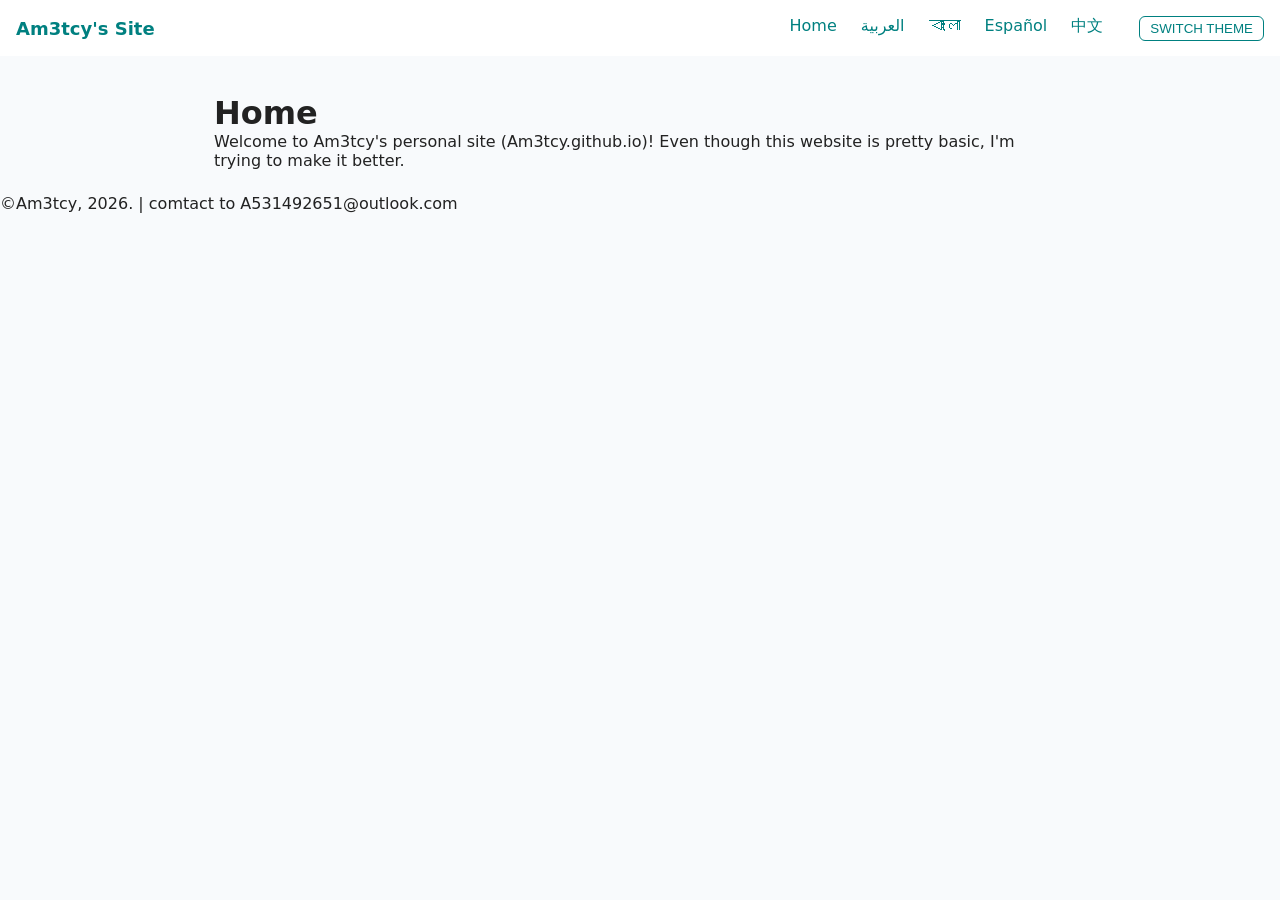
==== index.html @ c10c765b "Replace nav.css link with style.css Signed-off-by: Am3tcy <A531492651@Outlook.com>" ====
<!DOCTYPE html>
<html lang="zh-CN">
<head>
<meta charset="UTF-8">
<meta name="viewport" content="width=device-width, initial-scale=1.0">
<title>Am3tcy's Site</title>
<link rel="stylesheet" href="./style.css">
</head>
<body class="light">
    <nav class="site-nav">
        <button class="nav-toggle" id="menuToggle">▶</button>
        <a href="./index.html" class="nav-brand">Am3tcy's Site</a>
        <div class="nav-menu-pc">
            <a href="/index.html">Home</a>
            <a href="/ar/index.html">العربية</a>
            <a href="/bn/index.html">বাংলা</a>
            <a href="/es/index.html">Español</a>
            <a href="/zh/index.html">中文</a>
            <button class="theme-btn" id="themeSwitch">SWITCH THEME</button>
        </div>
    </nav>
    <div class="mobile-sidebar" id="mobileMenu">
        <a href="/index.html">Home</a>
        <a href="/ar/index.html">العربية</a>
        <a href="/bn/index.html">বাংলা</a>
        <a href="/es/index.html">Español</a>
        <a href="/zh/index.html">中文</a>
        <button class="theme-btn" id="themeSwitchMobile">SWITCH THEME</button>
    </div>
    <div class="overlay" id="overlay"></div>

    <main>
        <h1>Home</h1>
        <p>Welcome to Am3tcy's personal site (Am3tcy.github.io)! Even though this website is pretty basic, I'm trying to make it better.</p>
    </main>

    <end>©Am3tcy, 2026. | comtact to A531492651@outlook.com</end>

<script src="./nav.js"></script>
</body>
</html>
---- style.css ----
*{margin:0;padding:0;box-sizing:border-box}
body{
    font-family:system-ui, sans-serif;
    transition: background-color 0.3s, color 0.3s;
}
:root{
    --nav-light-bg:#ffffff;
    --nav-light-accent:#008080;
    --nav-dark-bg:#6b21a8;
    --nav-dark-accent:#00cccc;
}
body.light{
    --nav-bg:var(--nav-light-bg);
    --nav-accent:var(--nav-light-accent);
    --page-bg:#f8fafc;
    --page-text:#222;
}
body.dark{
    --nav-bg:var(--nav-dark-bg);
    --nav-accent:var(--nav-dark-accent);
    --page-bg:#121212;
    --page-text:#eee;
}
body{
    background-color:var(--page-bg);
    color:var(--page-text);
}


.site-nav{
    position:fixed;
    top:0;
    left:0;
    width:100%;
    height:56px;
    background-color:var(--nav-bg);
    display:flex;
    align-items:center;
    justify-content:space-between;
    padding:0 16px;
    z-index:99;
    transition: background-color 0.3s;
}
.nav-brand{
    font-weight:bold;
    font-size:18px;
    color:var(--nav-accent);
    text-decoration:none;
}
.nav-menu-pc{
    display:flex;
    gap:24px;
}
.nav-menu-pc a{
    color:var(--nav-accent);
    text-decoration:none;
}
.nav-menu-pc a:hover{
    text-decoration:underline;
}

.nav-toggle{
    display:none;
    background:none;
    border:none;
    font-size:22px;
    color:var(--nav-accent);
    cursor:pointer;
    padding:0 8px;
}

.mobile-sidebar{
    position:fixed;
    top:56px;
    left:0;
    width:240px;
    height:calc(100vh - 56px);
    background-color:var(--nav-bg);
    z-index:98;
    transform:translateX(-100%);
    transition: transform 0.3s ease-in-out;
    padding:24px 16px;
}
.mobile-sidebar.open{
    transform:translateX(0);
}
.mobile-sidebar a{
    display:block;
    color:var(--nav-accent);
    text-decoration:none;
    padding:12px 0;
    font-size:16px;
}
.mobile-sidebar a:hover{
    padding-left:6px;
}

.overlay{
    position:fixed;
    inset:0;
    background-color:rgba(0,0,0,0.5);
    z-index:97;
    opacity:0;
    pointer-events:none;
    transition:opacity 0.3s;
    top:56px;
}
.overlay.show{
    opacity:1;
    pointer-events:auto;
}

.theme-btn{
    border:1px solid var(--nav-accent);
    color:var(--nav-accent);
    background:transparent;
    padding:4px 10px;
    border-radius:6px;
    cursor:pointer;
    margin-left:12px;
}

main{
    margin-top:70px;
    padding:24px;
    max-width:900px;
    margin-left:auto;
    margin-right:auto;
}


@media (max-width:768px){
    .nav-menu-pc{
        display:none;
    }
    .nav-toggle{
        display:block;
    }
    .site-nav{
        flex-direction:row-reverse;
    }
}
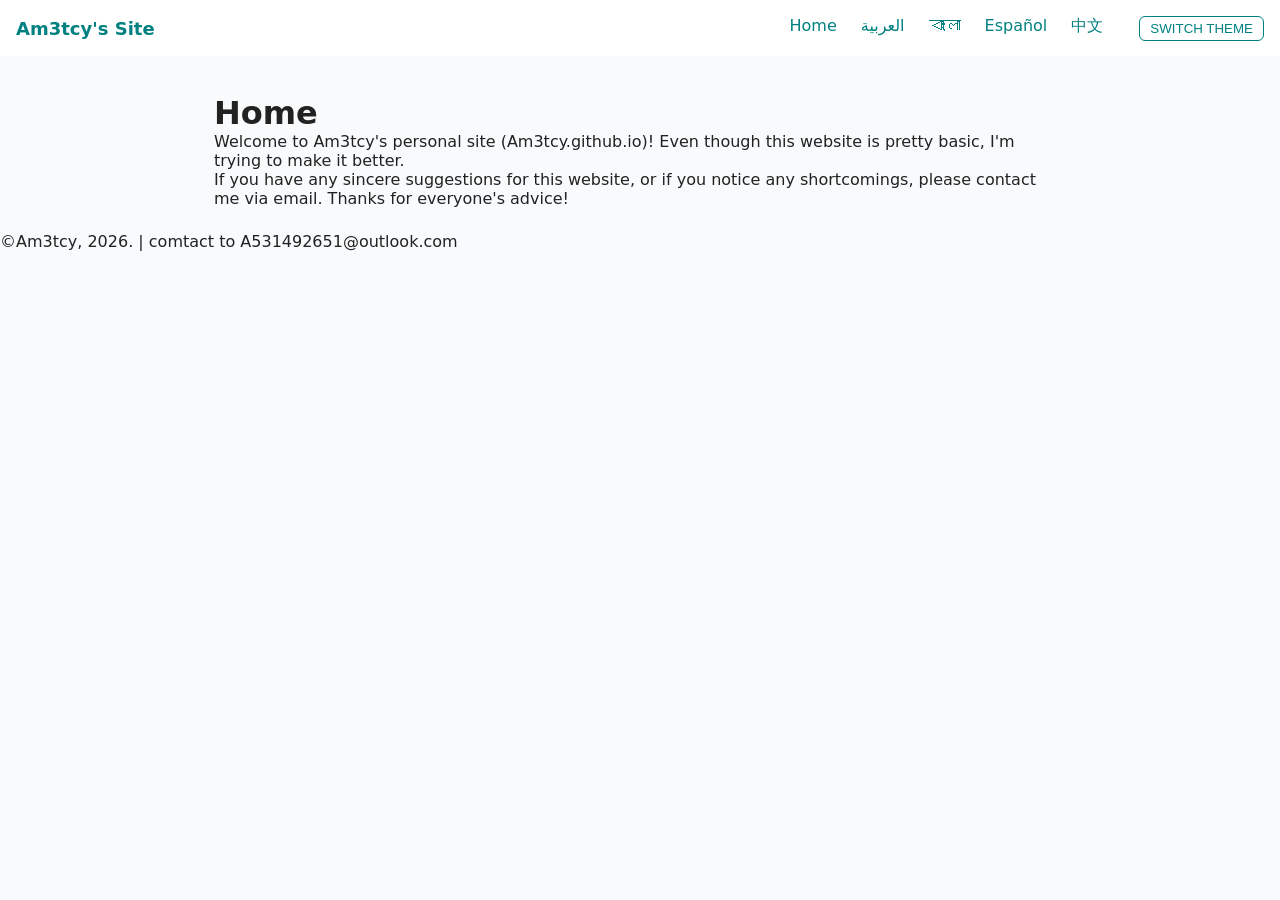
==== commit 181f4f87: "Add feedback invitation to index.html Added a paragraph inviting suggestions and feedback.  Signed-o" ====
--- a/index.html
+++ b/index.html
@@ -32,6 +32,7 @@
     <main>
         <h1>Home</h1>
         <p>Welcome to Am3tcy's personal site (Am3tcy.github.io)! Even though this website is pretty basic, I'm trying to make it better.</p>
+        <p>If you have any sincere suggestions for this website, or if you notice any shortcomings, please contact me via email. Thanks for everyone's advice!</p>
     </main>
 
     <end>©Am3tcy, 2026. | comtact to A531492651@outlook.com</end>
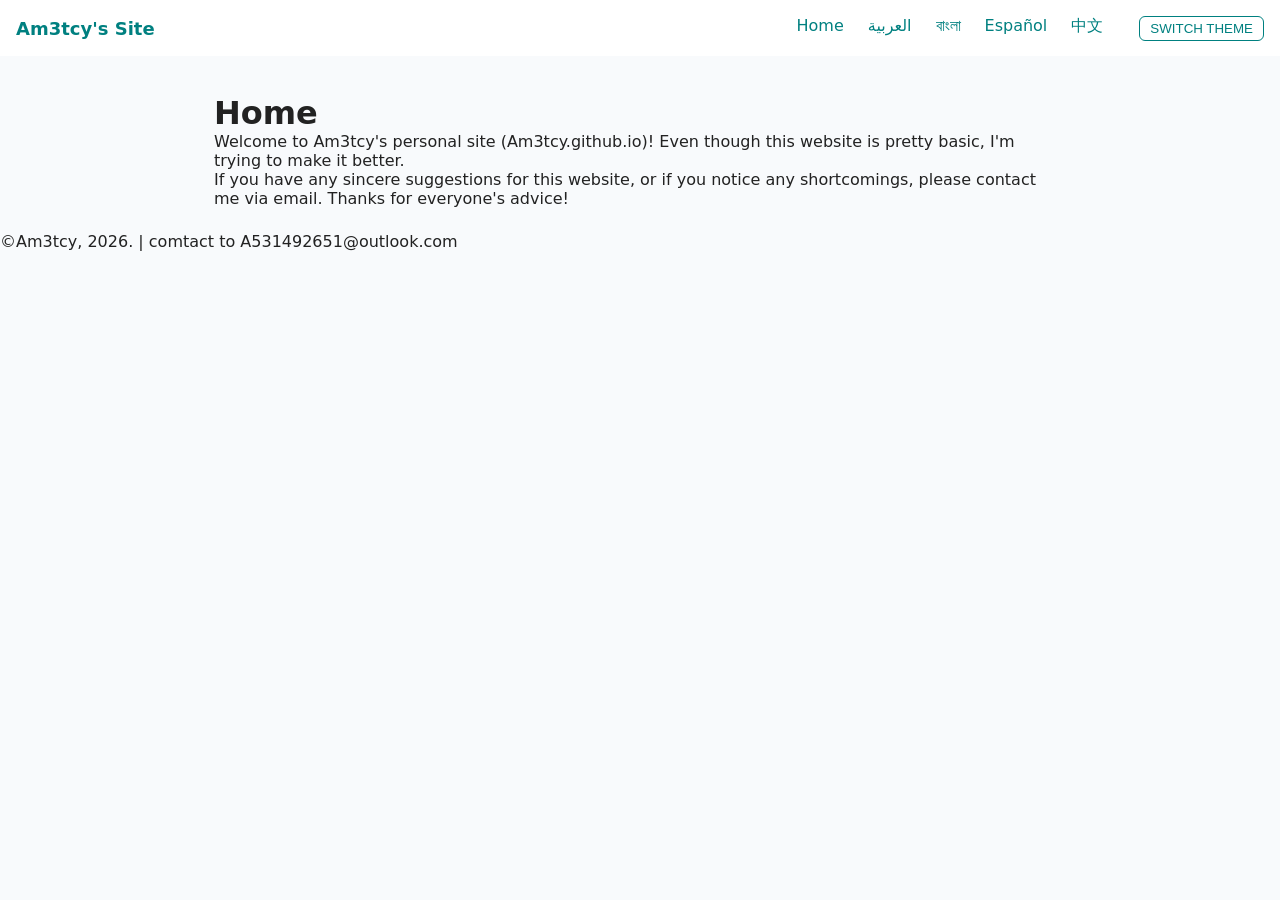
==== commit 73c93f17: "Change HTML language attribute from zh-CN to en-US Signed-off-by: Am3tcy <A531492651@Outlook.com>" ====
--- a/index.html
+++ b/index.html
@@ -1,5 +1,5 @@
 <!DOCTYPE html>
-<html lang="zh-CN">
+<html lang="en-US">
 <head>
 <meta charset="UTF-8">
 <meta name="viewport" content="width=device-width, initial-scale=1.0">
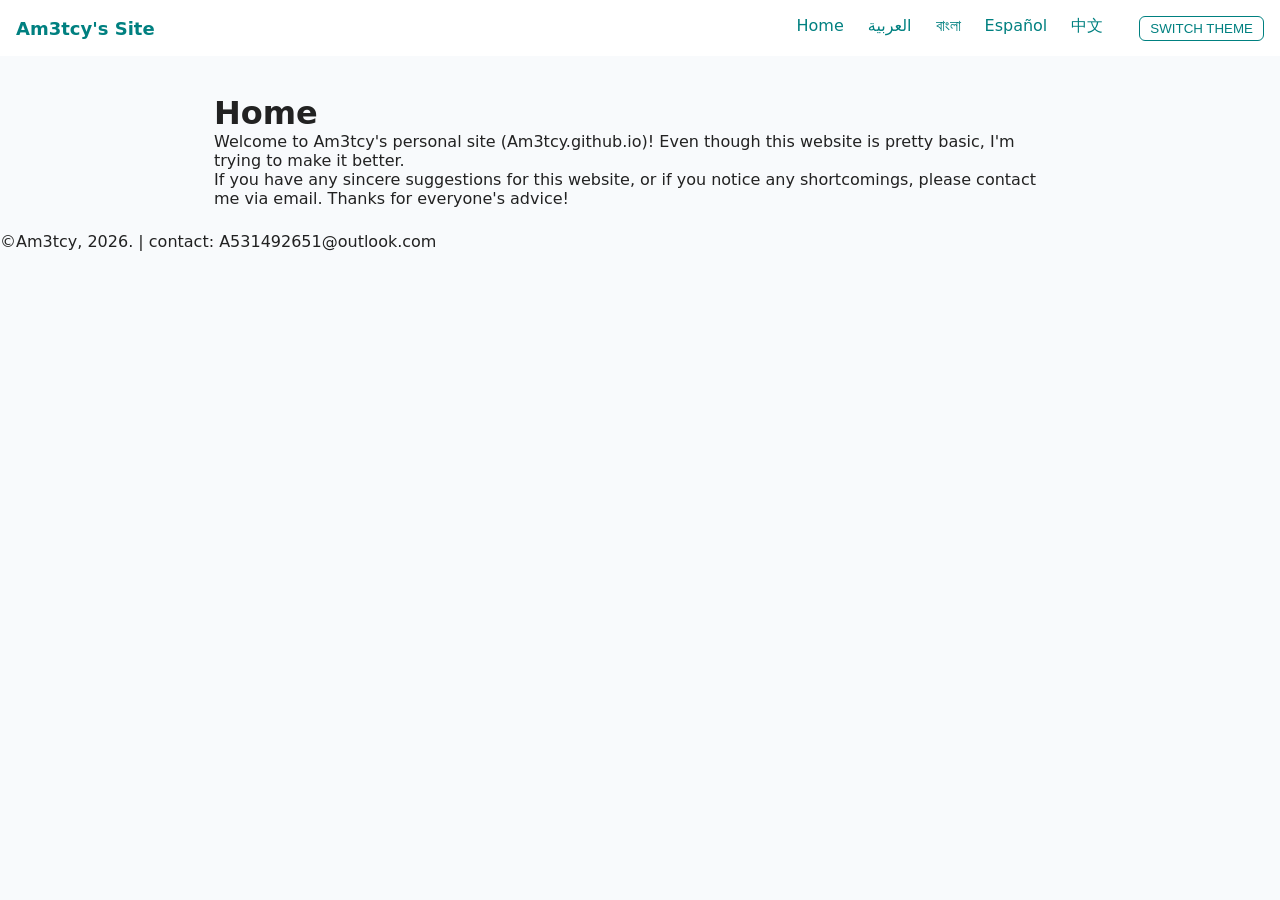
==== commit bd8550ce: "Refactor navigation and footer in index.html Signed-off-by: Am3tcy <A531492651@Outlook.com>" ====
--- a/index.html
+++ b/index.html
@@ -8,7 +8,7 @@
 </head>
 <body class="light">
     <nav class="site-nav">
-        <button class="nav-toggle" id="menuToggle">▶</button>
+        <button class="nav-toggle" id="menuToggle" aria-label="Open menu" aria-expanded="false">☰</button>
         <a href="./index.html" class="nav-brand">Am3tcy's Site</a>
         <div class="nav-menu-pc">
             <a href="/index.html">Home</a>
@@ -19,6 +19,7 @@
             <button class="theme-btn" id="themeSwitch">SWITCH THEME</button>
         </div>
     </nav>
+
     <div class="mobile-sidebar" id="mobileMenu">
         <a href="/index.html">Home</a>
         <a href="/ar/index.html">العربية</a>
@@ -35,7 +36,7 @@
         <p>If you have any sincere suggestions for this website, or if you notice any shortcomings, please contact me via email. Thanks for everyone's advice!</p>
     </main>
 
-    <end>©Am3tcy, 2026. | comtact to A531492651@outlook.com</end>
+    <footer>©Am3tcy, 2026. | contact: A531492651@outlook.com</footer>
 
 <script src="./nav.js"></script>
 </body>
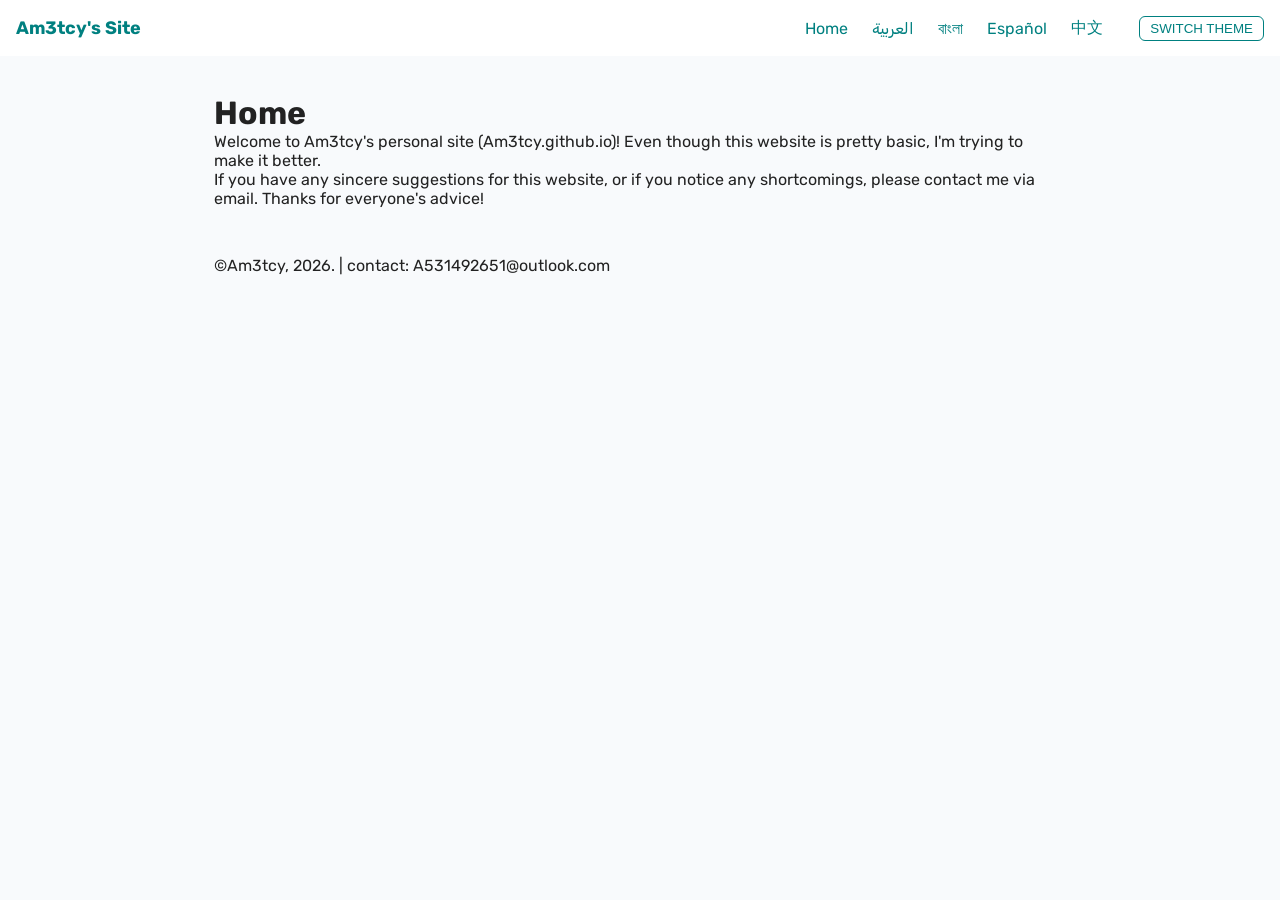
==== commit 2f1ae9bf: "Update stylesheet links in index.html Signed-off-by: Am3tcy <A531492651@Outlook.com>" ====
--- a/index.html
+++ b/index.html
@@ -4,7 +4,8 @@
 <meta charset="UTF-8">
 <meta name="viewport" content="width=device-width, initial-scale=1.0">
 <title>Am3tcy's Site</title>
-<link rel="stylesheet" href="./style.css">
+<link rel="stylesheet" href="/style.css">
+<link rel="stylesheet" href="/rubik.css">
 </head>
 <body class="light">
     <nav class="site-nav">
--- a/style.css
+++ b/style.css
@@ -1,142 +1,169 @@
-*{margin:0;padding:0;box-sizing:border-box}
-body{
-    font-family:system-ui, sans-serif;
+* {
+    margin: 0;
+    padding: 0;
+    box-sizing: border-box;
+}
+
+:root {
+    --nav-light-bg: #ffffff;
+    --nav-light-accent: #008080;
+    --nav-dark-bg: #6b21a8;
+    --nav-dark-accent: #00cccc;
+}
+
+body {
+    font-family: system-ui, sans-serif;
+    background-color: var(--page-bg);
+    color: var(--page-text);
     transition: background-color 0.3s, color 0.3s;
 }
-:root{
-    --nav-light-bg:#ffffff;
-    --nav-light-accent:#008080;
-    --nav-dark-bg:#6b21a8;
-    --nav-dark-accent:#00cccc;
-}
-body.light{
-    --nav-bg:var(--nav-light-bg);
-    --nav-accent:var(--nav-light-accent);
-    --page-bg:#f8fafc;
-    --page-text:#222;
-}
-body.dark{
-    --nav-bg:var(--nav-dark-bg);
-    --nav-accent:var(--nav-dark-accent);
-    --page-bg:#121212;
-    --page-text:#eee;
-}
-body{
-    background-color:var(--page-bg);
-    color:var(--page-text);
+
+body.light {
+    --nav-bg: var(--nav-light-bg);
+    --nav-accent: var(--nav-light-accent);
+    --page-bg: #f8fafc;
+    --page-text: #222;
 }
 
+body.dark {
+    --nav-bg: var(--nav-dark-bg);
+    --nav-accent: var(--nav-dark-accent);
+    --page-bg: #121212;
+    --page-text: #eee;
+}
 
-.site-nav{
-    position:fixed;
-    top:0;
-    left:0;
-    width:100%;
-    height:56px;
-    background-color:var(--nav-bg);
-    display:flex;
-    align-items:center;
-    justify-content:space-between;
-    padding:0 16px;
-    z-index:99;
+.site-nav {
+    position: fixed;
+    top: 0;
+    left: 0;
+    width: 100%;
+    height: 56px;
+    background-color: var(--nav-bg);
+    display: flex;
+    align-items: center;
+    justify-content: space-between;
+    padding: 0 16px;
+    z-index: 99;
     transition: background-color 0.3s;
 }
-.nav-brand{
-    font-weight:bold;
-    font-size:18px;
-    color:var(--nav-accent);
-    text-decoration:none;
-}
-.nav-menu-pc{
-    display:flex;
-    gap:24px;
-}
-.nav-menu-pc a{
-    color:var(--nav-accent);
-    text-decoration:none;
-}
-.nav-menu-pc a:hover{
-    text-decoration:underline;
+
+.nav-brand {
+    font-weight: bold;
+    font-size: 18px;
+    color: var(--nav-accent);
+    text-decoration: none;
 }
 
-.nav-toggle{
-    display:none;
-    background:none;
-    border:none;
-    font-size:22px;
-    color:var(--nav-accent);
-    cursor:pointer;
-    padding:0 8px;
+.nav-menu-pc {
+    display: flex;
+    align-items: center;
+    gap: 24px;
 }
 
-.mobile-sidebar{
-    position:fixed;
-    top:56px;
-    left:0;
-    width:240px;
-    height:calc(100vh - 56px);
-    background-color:var(--nav-bg);
-    z-index:98;
-    transform:translateX(-100%);
-    transition: transform 0.3s ease-in-out;
-    padding:24px 16px;
-}
-.mobile-sidebar.open{
-    transform:translateX(0);
-}
-.mobile-sidebar a{
-    display:block;
-    color:var(--nav-accent);
-    text-decoration:none;
-    padding:12px 0;
-    font-size:16px;
-}
-.mobile-sidebar a:hover{
-    padding-left:6px;
+.nav-menu-pc a {
+    color: var(--nav-accent);
+    text-decoration: none;
 }
 
-.overlay{
-    position:fixed;
-    inset:0;
-    background-color:rgba(0,0,0,0.5);
-    z-index:97;
-    opacity:0;
-    pointer-events:none;
-    transition:opacity 0.3s;
-    top:56px;
-}
-.overlay.show{
-    opacity:1;
-    pointer-events:auto;
+.nav-menu-pc a:hover {
+    text-decoration: underline;
 }
 
-.theme-btn{
-    border:1px solid var(--nav-accent);
-    color:var(--nav-accent);
-    background:transparent;
-    padding:4px 10px;
-    border-radius:6px;
-    cursor:pointer;
-    margin-left:12px;
+.nav-toggle {
+    display: none;
+    background: none;
+    border: none;
+    font-size: 24px;
+    line-height: 1;
+    color: var(--nav-accent);
+    cursor: pointer;
+    padding: 8px;
 }
 
-main{
-    margin-top:70px;
-    padding:24px;
-    max-width:900px;
-    margin-left:auto;
-    margin-right:auto;
+.mobile-sidebar {
+    position: fixed;
+    top: 56px;
+    left: 0;
+    width: 240px;
+    height: calc(100vh - 56px);
+    background-color: var(--nav-bg);
+    z-index: 98;
+    transform: translateX(-100%);
+    transition: transform 0.3s ease-in-out;
+    padding: 24px 16px;
 }
 
+.mobile-sidebar.open {
+    transform: translateX(0);
+}
 
-@media (max-width:768px){
-    .nav-menu-pc{
-        display:none;
+.mobile-sidebar a {
+    display: block;
+    color: var(--nav-accent);
+    text-decoration: none;
+    padding: 12px 0;
+    font-size: 16px;
+}
+
+.mobile-sidebar a:hover {
+    padding-left: 6px;
+}
+
+.overlay {
+    position: fixed;
+    inset: 56px 0 0;
+    background-color: rgba(0, 0, 0, 0.5);
+    z-index: 97;
+    opacity: 0;
+    pointer-events: none;
+    transition: opacity 0.3s;
+}
+
+.overlay.show {
+    opacity: 1;
+    pointer-events: auto;
+}
+
+.theme-btn {
+    border: 1px solid var(--nav-accent);
+    color: var(--nav-accent);
+    background: transparent;
+    padding: 4px 10px;
+    border-radius: 6px;
+    cursor: pointer;
+}
+
+.nav-menu-pc .theme-btn {
+    margin-left: 12px;
+}
+
+.mobile-sidebar .theme-btn {
+    margin-top: 12px;
+}
+
+main {
+    margin: 70px auto 0;
+    padding: 24px;
+    max-width: 900px;
+}
+
+footer {
+    max-width: 900px;
+    margin: 0 auto;
+    padding: 24px;
+}
+
+@media (max-width: 768px) {
+    .nav-menu-pc {
+        display: none;
     }
-    .nav-toggle{
-        display:block;
+
+    .nav-toggle {
+        display: block;
     }
-    .site-nav{
-        flex-direction:row-reverse;
+
+    .site-nav {
+        justify-content: flex-start;
+        gap: 12px;
     }
 }
--- a/rubik.css
+++ b/rubik.css
@@ -0,0 +1,6 @@
+/* Rubik font */
+@import url('https://fonts.googleapis.com/css2?family=Rubik:ital,wght@0,300..900;1,300..900&display=swap');
+
+body {
+	font-family: Rubik !important;
+}
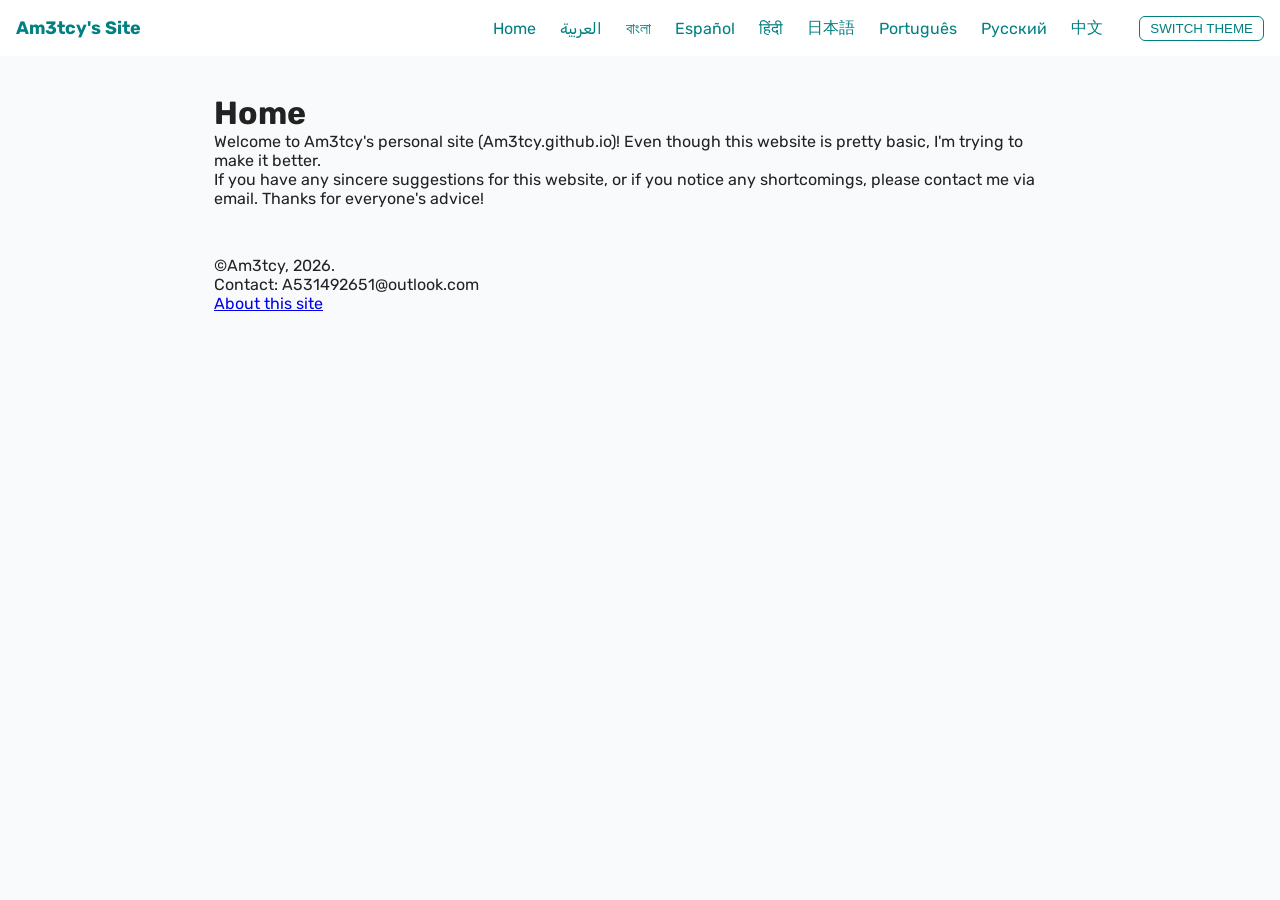
==== commit 4652a0cf: "Add new language links and update footer format Signed-off-by: Am3tcy <A531492651@Outlook.com>" ====
--- a/index.html
+++ b/index.html
@@ -16,6 +16,10 @@
             <a href="/ar/index.html">العربية</a>
             <a href="/bn/index.html">বাংলা</a>
             <a href="/es/index.html">Español</a>
+            <a href="/hi/index.html">हिंदी</a>
+            <a href="/ja/index.html"><span lang="ja">日本語</span></a>
+            <a href="/pt/index.html">Português</a>
+            <a href="/ru/index.html">Русский</a>
             <a href="/zh/index.html">中文</a>
             <button class="theme-btn" id="themeSwitch">SWITCH THEME</button>
         </div>
@@ -26,6 +30,9 @@
         <a href="/ar/index.html">العربية</a>
         <a href="/bn/index.html">বাংলা</a>
         <a href="/es/index.html">Español</a>
+        <a href="/hi/index.html">हिंदी</a>
+        <a href="/pt/index.html">Português</a>
+        <a href="/ru/index.html">Русский</a>
         <a href="/zh/index.html">中文</a>
         <button class="theme-btn" id="themeSwitchMobile">SWITCH THEME</button>
     </div>
@@ -37,8 +44,12 @@
         <p>If you have any sincere suggestions for this website, or if you notice any shortcomings, please contact me via email. Thanks for everyone's advice!</p>
     </main>
 
-    <footer>©Am3tcy, 2026. | contact: A531492651@outlook.com</footer>
+    <footer>
+        <p>©Am3tcy, 2026.</p>
+        <p>Contact: A531492651@outlook.com</p>
+        <p><a href="/about.html">About this site</a></p>
+    </footer>
 
-<script src="./nav.js"></script>
+<script src="/nav.js"></script>
 </body>
 </html>
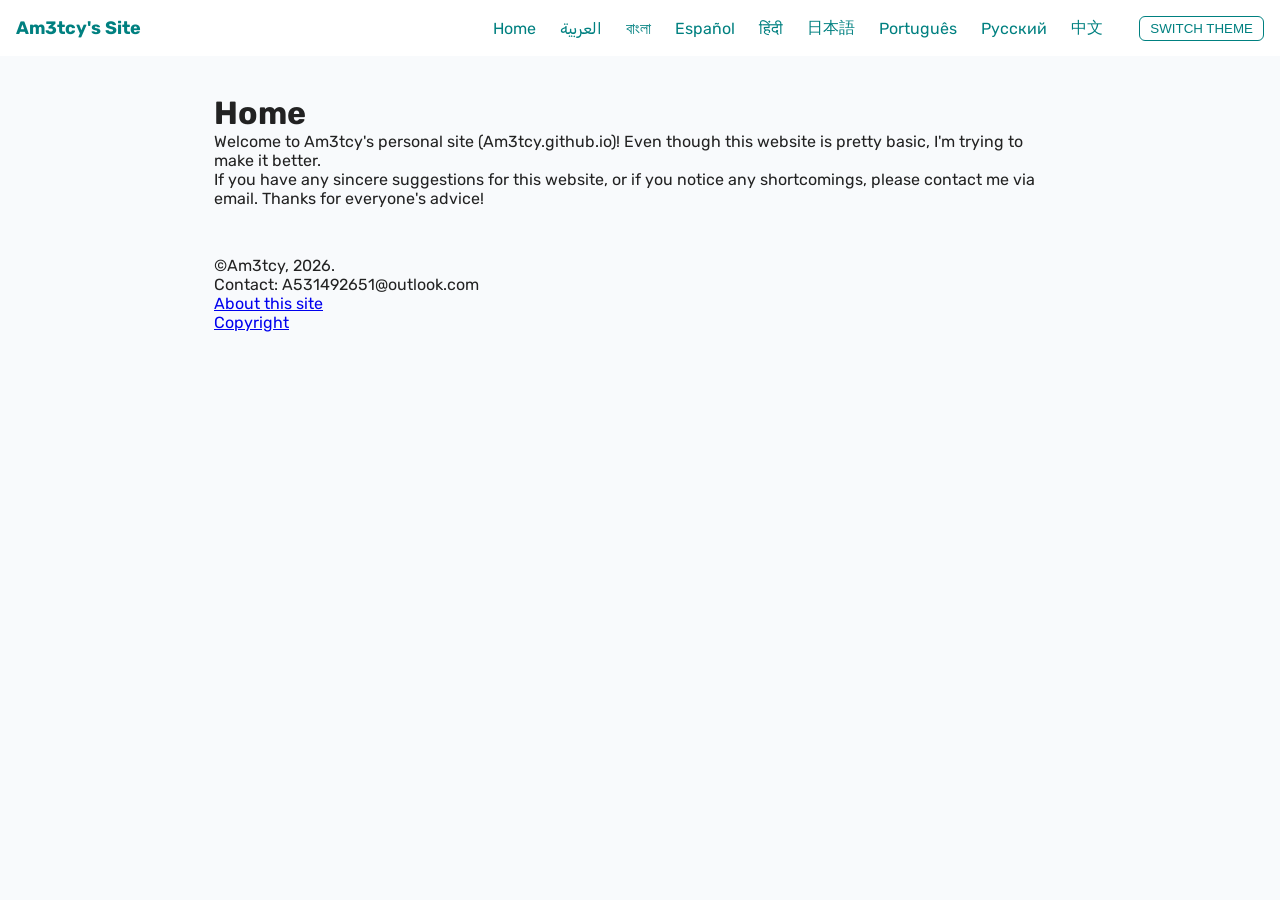
==== commit eebf0d2f: "Add copyright page link to the English homepage footer" ====
--- a/index.html
+++ b/index.html
@@ -48,6 +48,7 @@
         <p>©Am3tcy, 2026.</p>
         <p>Contact: A531492651@outlook.com</p>
         <p><a href="/about.html">About this site</a></p>
+        <p><a href="/copyright.html">Copyright</a></p>
     </footer>
 
 <script src="/nav.js"></script>
